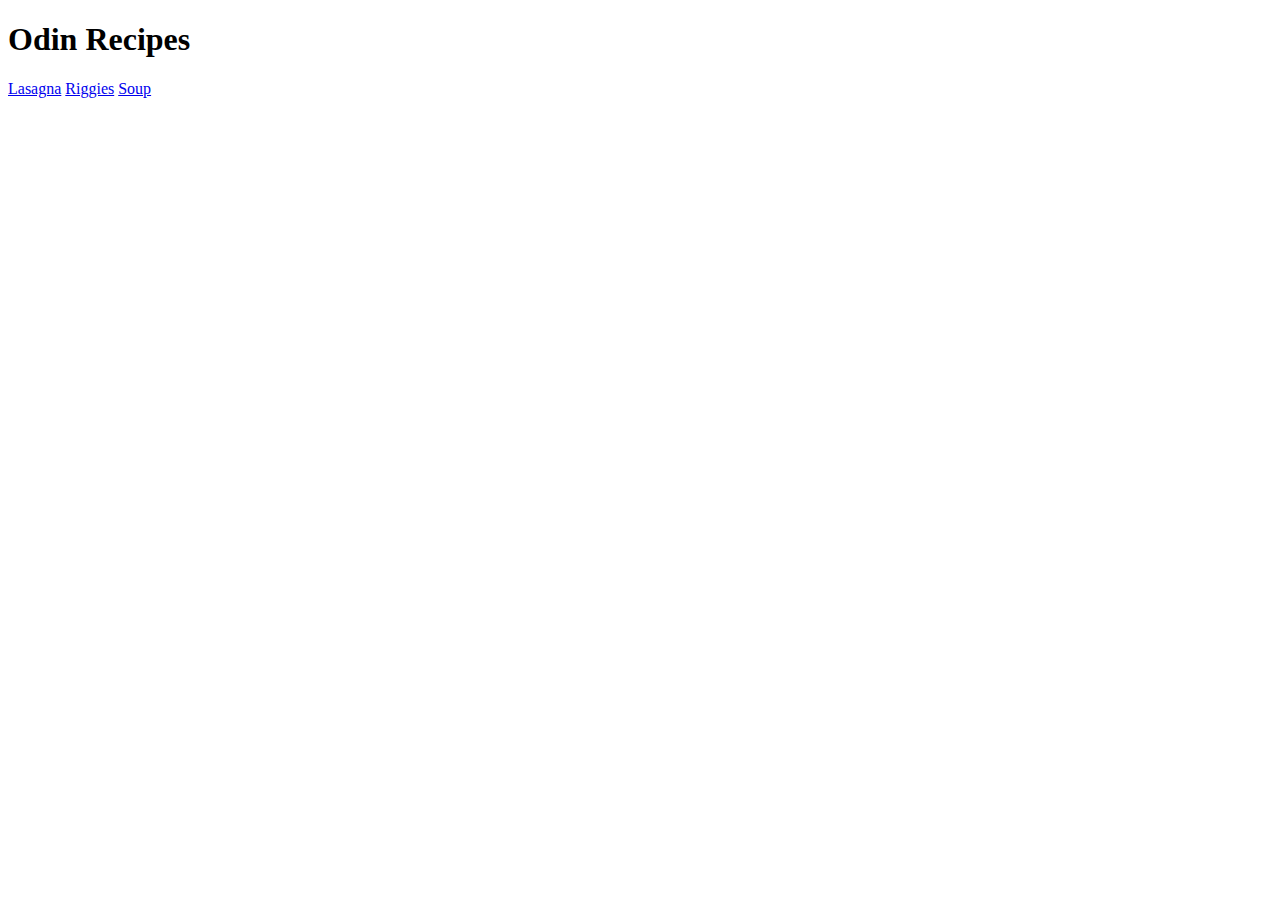
==== index.html @ 80bf0bab "Create index file, create recipe directory, create three different recipe pages, connect recipe page" ====
<!DOCTYPE html>
<html lang="en">
<head>
    <meta charset="UTF-8">
    <meta name="viewport" content="width=device-width, initial-scale=1.0">
    <title>Document</title>
</head>
<body>
    <h1>Odin Recipes</h1>
    <a href="recipes/lasagna.html">Lasagna</a>
    <a href="recipes/riggies.html">Riggies</a>
    <a href="recipes/soup.html">Soup</a>
</body>
</html>
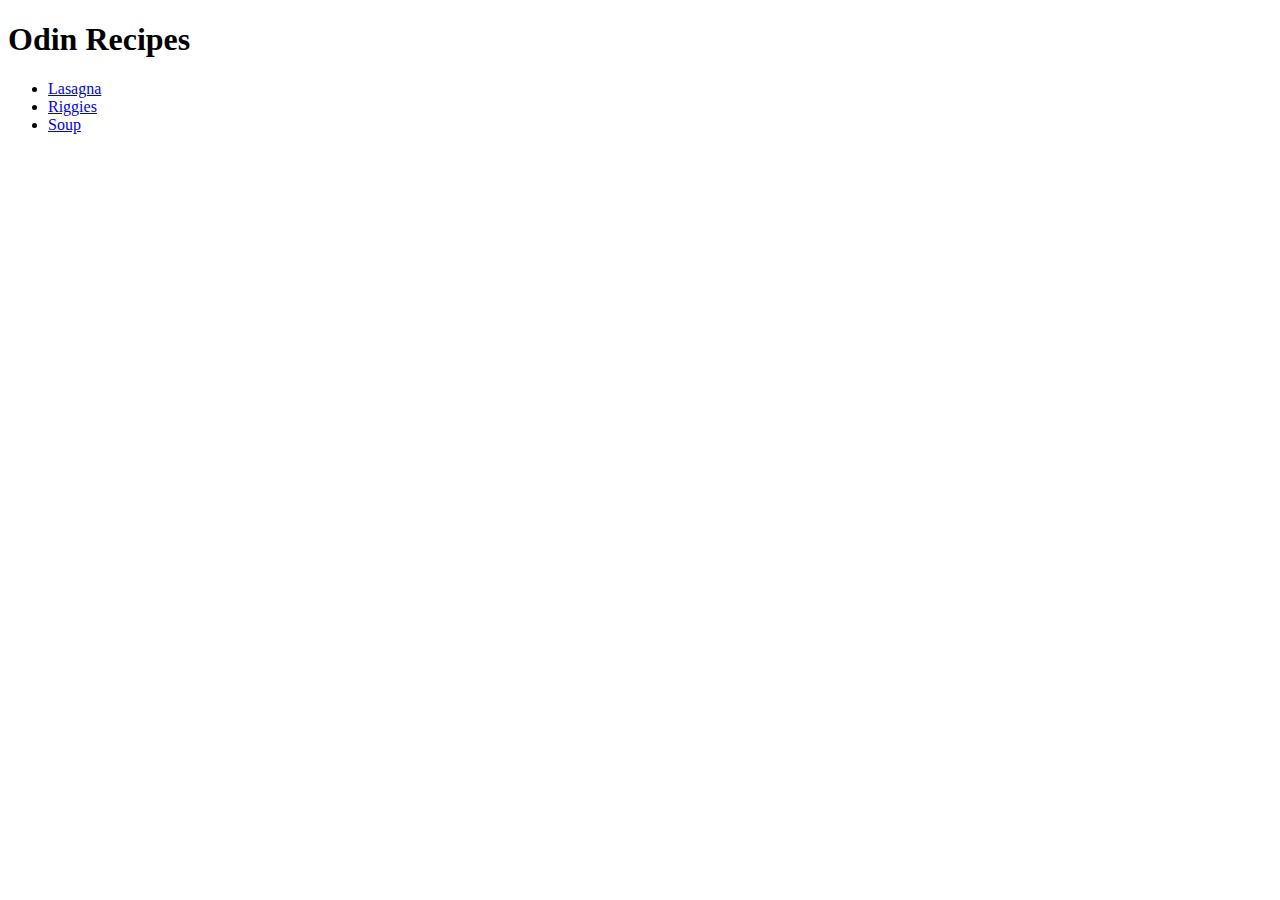
==== commit 5a0dccad: "Add unordered list to index.html so recipes are on separate lines" ====
--- a/index.html
+++ b/index.html
@@ -7,8 +7,10 @@
 </head>
 <body>
     <h1>Odin Recipes</h1>
-    <a href="recipes/lasagna.html">Lasagna</a>
-    <a href="recipes/riggies.html">Riggies</a>
-    <a href="recipes/soup.html">Soup</a>
+    <ul>
+        <li><a href="recipes/lasagna.html">Lasagna</a></li>
+        <li><a href="recipes/riggies.html">Riggies</a></li>
+        <li><a href="recipes/soup.html">Soup</a></li>
+    </ul>
 </body>
 </html>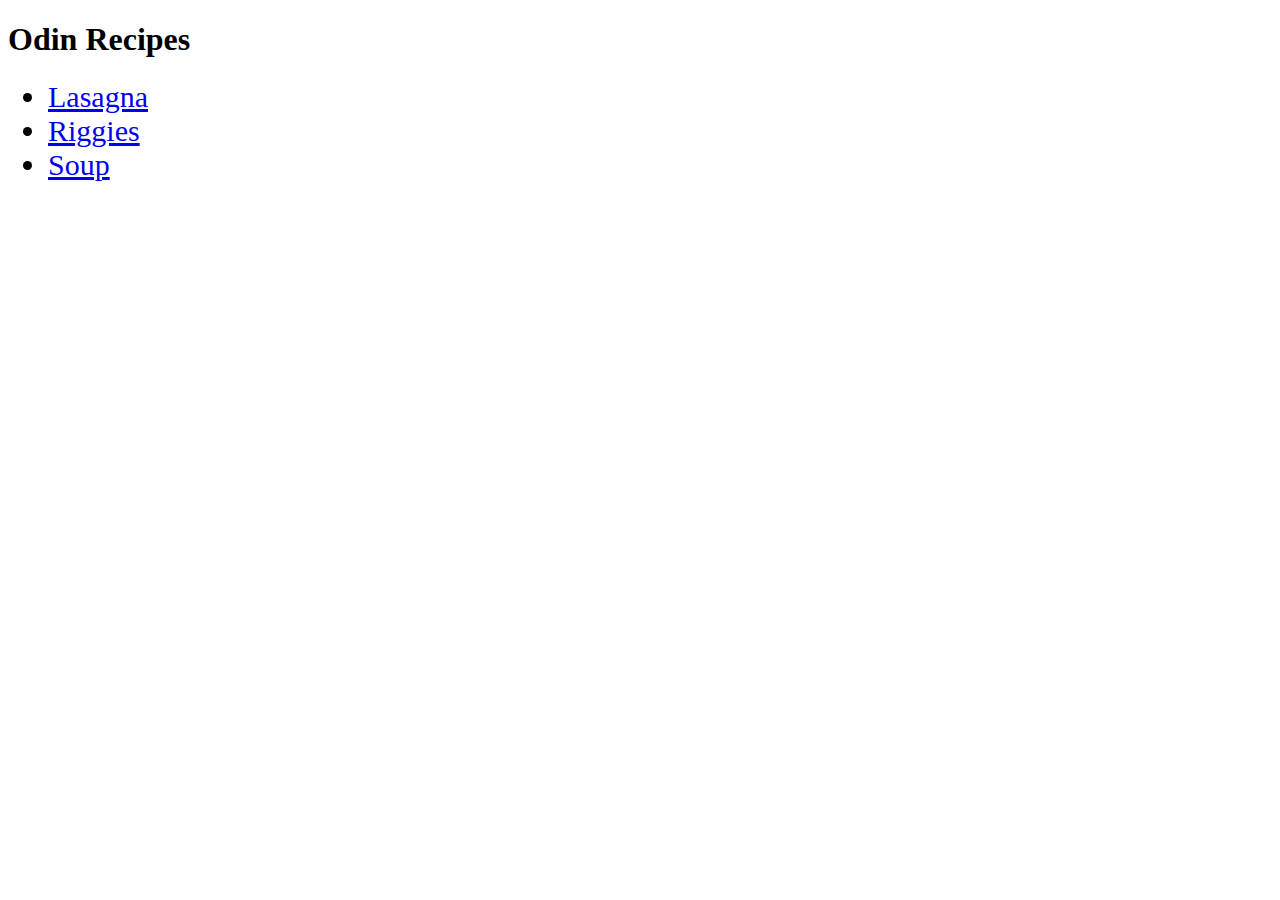
==== commit bf8ca2c1: "Add styles.css file and update fonts on index.html page" ====
--- a/index.html
+++ b/index.html
@@ -3,6 +3,7 @@
 <head>
     <meta charset="UTF-8">
     <meta name="viewport" content="width=device-width, initial-scale=1.0">
+    <link rel="stylesheet" type="text/css" href="styles.css">
     <title>Document</title>
 </head>
 <body>
--- a/styles.css
+++ b/styles.css
@@ -0,0 +1,11 @@
+h1 {
+    font-weight: 800;
+}
+
+li {
+    font-size: 30px;
+}
+
+
+
+
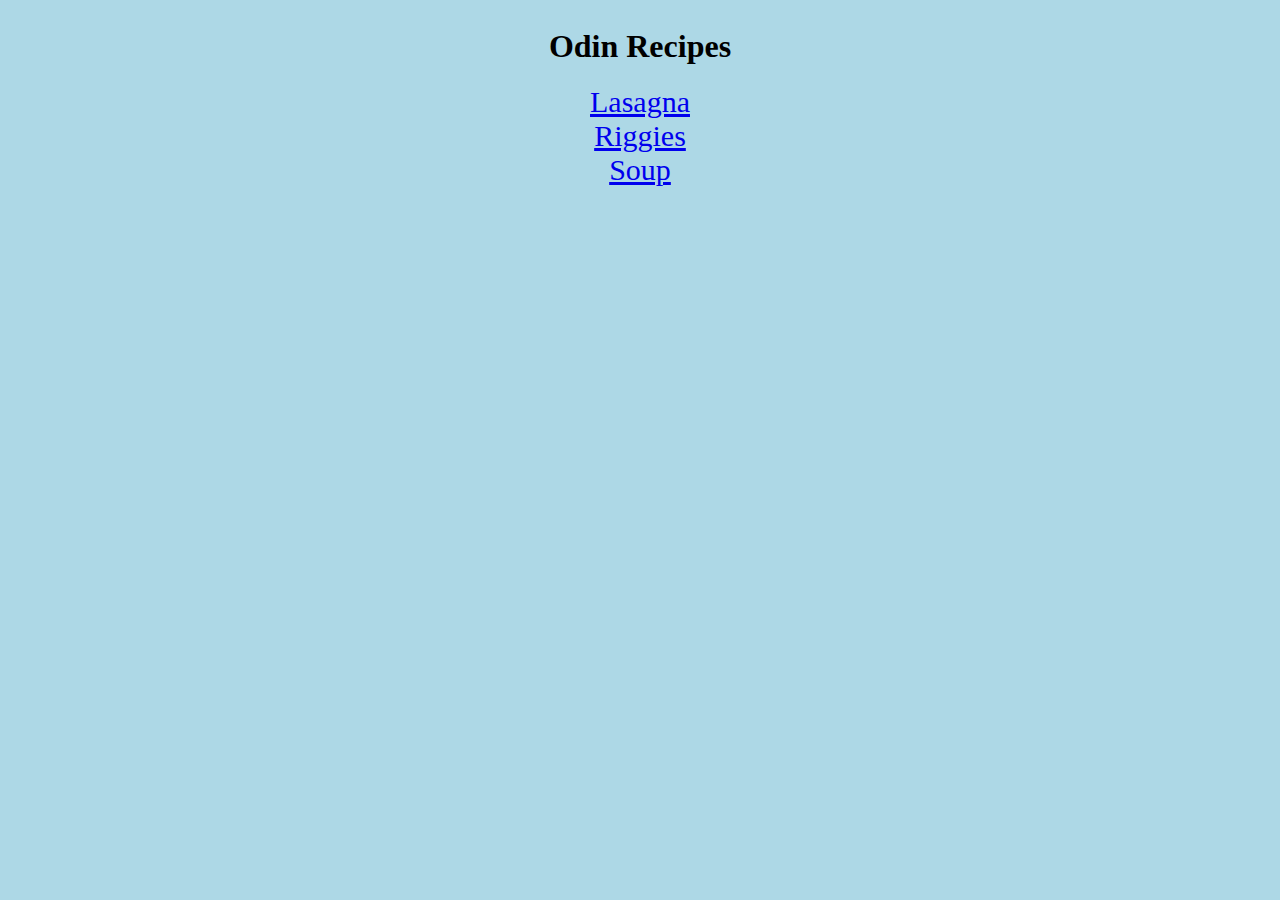
==== commit 11942578: "Center header and recipe links. Add colored background to page" ====
--- a/index.html
+++ b/index.html
@@ -8,10 +8,8 @@
 </head>
 <body>
     <h1>Odin Recipes</h1>
-    <ul>
-        <li><a href="recipes/lasagna.html">Lasagna</a></li>
-        <li><a href="recipes/riggies.html">Riggies</a></li>
-        <li><a href="recipes/soup.html">Soup</a></li>
-    </ul>
+        <p><a href="recipes/lasagna.html">Lasagna</a></li></p>
+        <p><a href="recipes/riggies.html">Riggies</a></p>
+        <p><a href="recipes/soup.html">Soup</a></p>
 </body>
 </html>--- a/styles.css
+++ b/styles.css
@@ -1,9 +1,20 @@
 h1 {
+    background-color: lightblue;
     font-weight: 800;
+    text-align: center;
+    padding: 20px 0;
+    margin: 0;
 }
 
-li {
+p {
+    margin: 0;
+    background-color: lightblue;
+    text-align: center;
     font-size: 30px;
+}
+
+body { 
+    background-color: lightblue;
 }
 
 
